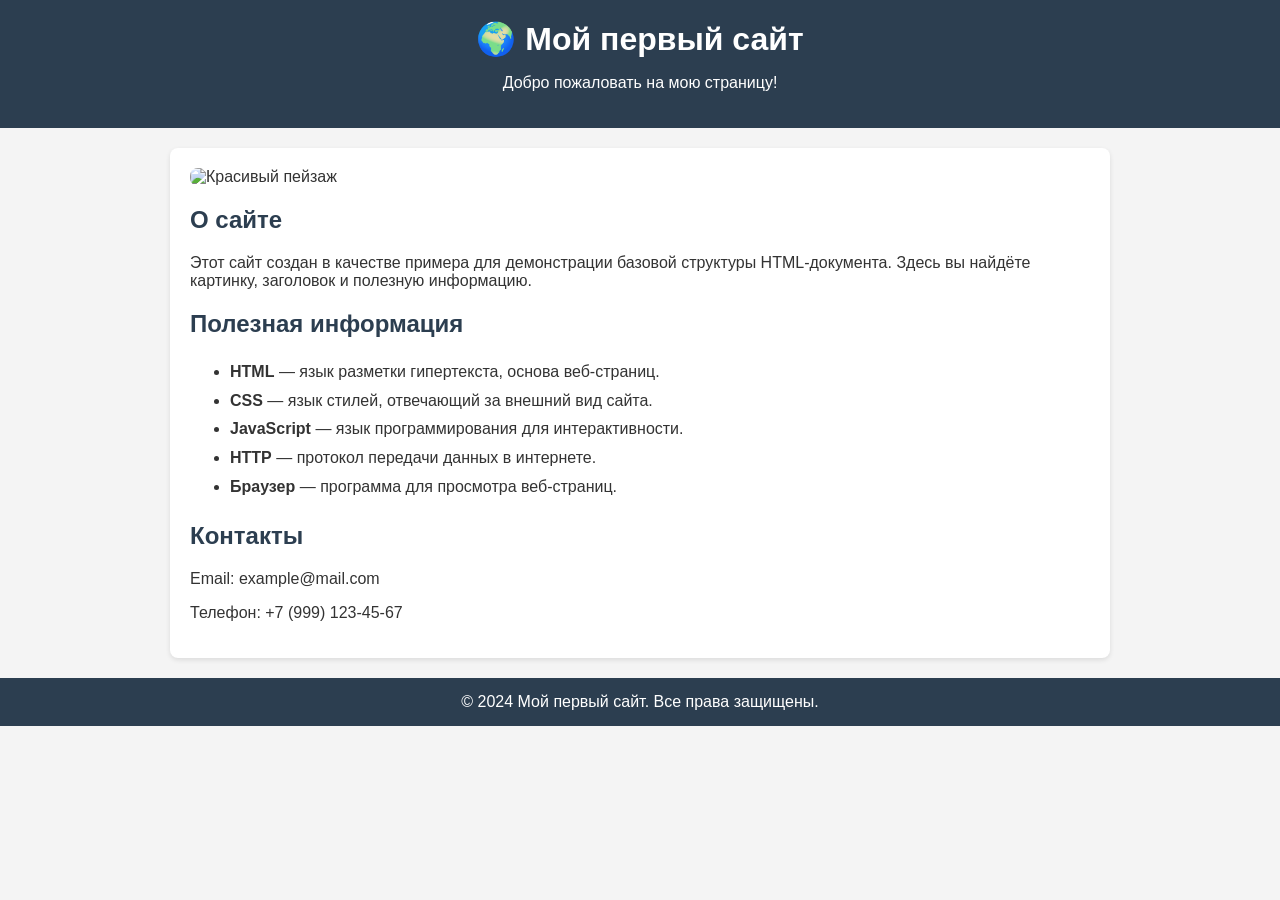
==== index.html @ 0024054e "Создание HTML-страницы index.html с изображением, заголовком сайта и информационным блоком" ====
<!DOCTYPE html>
<html lang="ru">
<head>
    <meta charset="UTF-8">
    <meta name="viewport" content="width=device-width, initial-scale=1.0">
    <title>Мой первый сайт</title>
    <style>
        body {
            font-family: Arial, sans-serif;
            margin: 0;
            padding: 0;
            background-color: #f4f4f4;
            color: #333;
        }
        header {
            background-color: #2c3e50;
            color: white;
            padding: 20px;
            text-align: center;
        }
        header h1 {
            margin: 0;
        }
        .container {
            max-width: 900px;
            margin: 20px auto;
            padding: 20px;
            background-color: white;
            border-radius: 8px;
            box-shadow: 0 2px 5px rgba(0,0,0,0.1);
        }
        .container img {
            display: block;
            max-width: 100%;
            height: auto;
            margin: 0 auto 20px;
            border-radius: 8px;
        }
        h2 {
            color: #2c3e50;
        }
        ul {
            line-height: 1.8;
        }
        footer {
            text-align: center;
            padding: 15px;
            background-color: #2c3e50;
            color: white;
            margin-top: 20px;
        }
    </style>
</head>
<body>

    <header>
        <h1>🌍 Мой первый сайт</h1>
        <p>Добро пожаловать на мою страницу!</p>
    </header>

    <div class="container">
        <!-- Картинка -->
        <img src="https://picsum.photos/800/400" alt="Красивый пейзаж">

        <!-- Название сайта -->
        <h2>О сайте</h2>
        <p>
            Этот сайт создан в качестве примера для демонстрации базовой структуры HTML-документа.
            Здесь вы найдёте картинку, заголовок и полезную информацию.
        </p>

        <!-- Набор информации -->
        <h2>Полезная информация</h2>
        <ul>
            <li><strong>HTML</strong> — язык разметки гипертекста, основа веб-страниц.</li>
            <li><strong>CSS</strong> — язык стилей, отвечающий за внешний вид сайта.</li>
            <li><strong>JavaScript</strong> — язык программирования для интерактивности.</li>
            <li><strong>HTTP</strong> — протокол передачи данных в интернете.</li>
            <li><strong>Браузер</strong> — программа для просмотра веб-страниц.</li>
        </ul>

        <h2>Контакты</h2>
        <p>Email: example@mail.com</p>
        <p>Телефон: +7 (999) 123-45-67</p>
    </div>

    <footer>
        &copy; 2024 Мой первый сайт. Все права защищены.
    </footer>

</body>
</html>
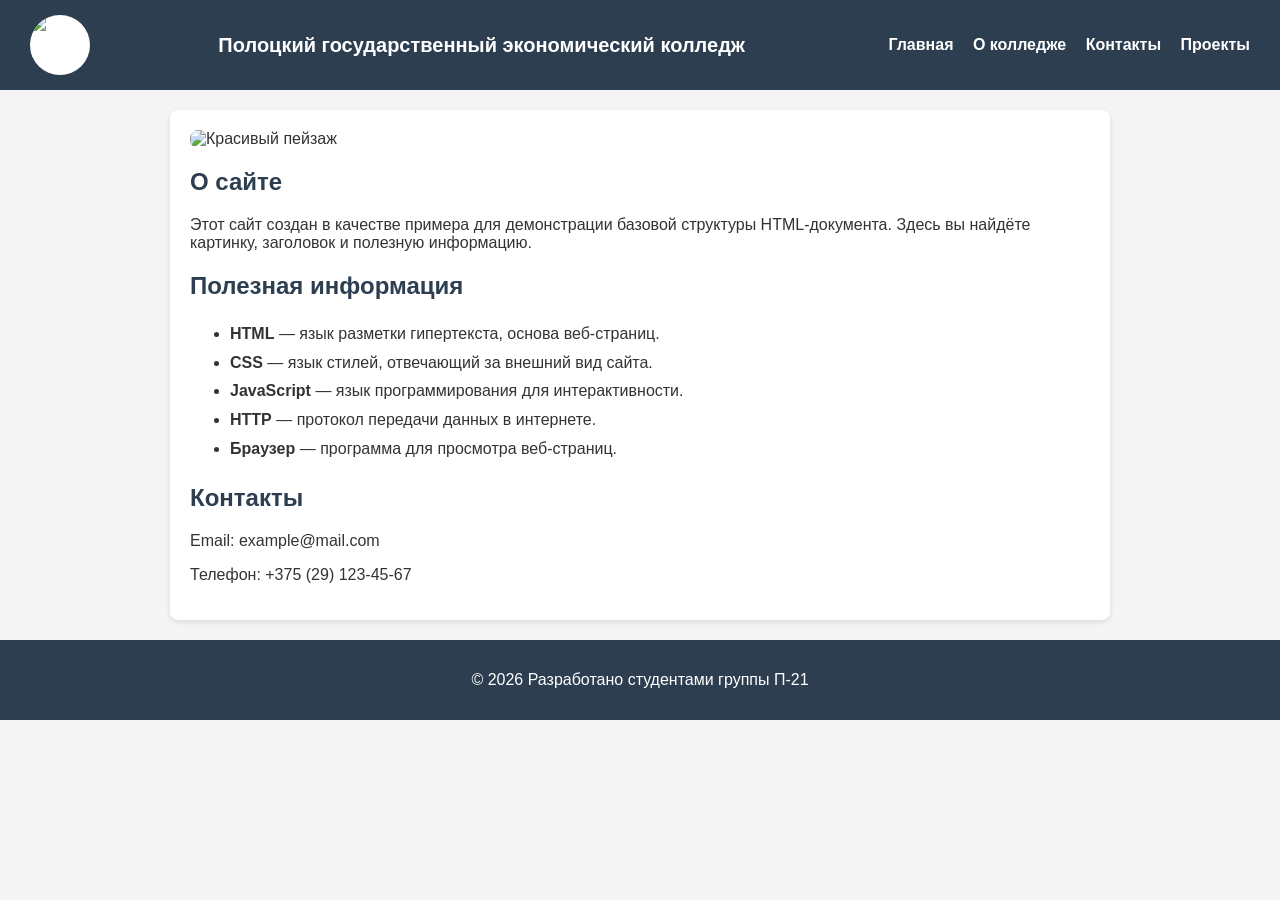
==== commit f67c0819: "Задача 1: Добавлен блок #header (логотип, название колледжа, меню). Задача 2: Вниз страниц добавлен " ====
--- a/index.html
+++ b/index.html
@@ -3,7 +3,7 @@
 <head>
     <meta charset="UTF-8">
     <meta name="viewport" content="width=device-width, initial-scale=1.0">
-    <title>Мой первый сайт</title>
+    <title>Главная — ПГЭК</title>
     <style>
         body {
             font-family: Arial, sans-serif;
@@ -12,15 +12,42 @@
             background-color: #f4f4f4;
             color: #333;
         }
-        header {
+        /* Стили для шапки */
+        #header {
+            display: flex;
+            align-items: center;
+            justify-content: space-between;
             background-color: #2c3e50;
             color: white;
-            padding: 20px;
-            text-align: center;
+            padding: 15px 30px;
+            flex-wrap: wrap;
         }
-        header h1 {
-            margin: 0;
-        }
+
+            #header .logo {
+                height: 60px;
+                width: 60px;
+                border-radius: 50%;
+                background: white;
+            }
+
+            #header h1 {
+                margin: 0;
+                font-size: 20px;
+                flex: 1;
+                text-align: center;
+            }
+
+            #header nav a {
+                color: white;
+                text-decoration: none;
+                margin-left: 15px;
+                font-weight: bold;
+            }
+
+                #header nav a:hover {
+                    text-decoration: underline;
+                }
+        /* Стили для контента */
         .container {
             max-width: 900px;
             margin: 20px auto;
@@ -29,19 +56,23 @@
             border-radius: 8px;
             box-shadow: 0 2px 5px rgba(0,0,0,0.1);
         }
-        .container img {
-            display: block;
-            max-width: 100%;
-            height: auto;
-            margin: 0 auto 20px;
-            border-radius: 8px;
-        }
+
+            .container img {
+                display: block;
+                max-width: 100%;
+                height: auto;
+                margin: 0 auto 20px;
+                border-radius: 8px;
+            }
+
         h2 {
             color: #2c3e50;
         }
+
         ul {
             line-height: 1.8;
         }
+        /* Стили для подвала */
         footer {
             text-align: center;
             padding: 15px;
@@ -53,23 +84,27 @@
 </head>
 <body>
 
-    <header>
-        <h1>🌍 Мой первый сайт</h1>
-        <p>Добро пожаловать на мою страницу!</p>
-    </header>
+    <!-- ЗАДАЧА 1: Блок #header -->
+    <div id="header">
+        <img src="https://via.placeholder.com/80x80?text=ПГЭК" alt="Логотип ПГЭК" class="logo">
+        <h1>Полоцкий государственный экономический колледж</h1>
+        <nav>
+            <a href="index.html">Главная</a>
+            <a href="about.html">О колледже</a>
+            <a href="contact.html">Контакты</a>
+            <a href="project.html">Проекты</a>
+        </nav>
+    </div>
 
     <div class="container">
-        <!-- Картинка -->
         <img src="https://picsum.photos/800/400" alt="Красивый пейзаж">
 
-        <!-- Название сайта -->
         <h2>О сайте</h2>
         <p>
             Этот сайт создан в качестве примера для демонстрации базовой структуры HTML-документа.
             Здесь вы найдёте картинку, заголовок и полезную информацию.
         </p>
 
-        <!-- Набор информации -->
         <h2>Полезная информация</h2>
         <ul>
             <li><strong>HTML</strong> — язык разметки гипертекста, основа веб-страниц.</li>
@@ -81,11 +116,12 @@
 
         <h2>Контакты</h2>
         <p>Email: example@mail.com</p>
-        <p>Телефон: +7 (999) 123-45-67</p>
+        <p>Телефон: +375 (29) 123-45-67</p>
     </div>
 
+    <!-- ЗАДАЧА 2: Блок footer -->
     <footer>
-        &copy; 2024 Мой первый сайт. Все права защищены.
+        <p>&copy; 2026 Разработано студентами группы П-21</p>
     </footer>
 
 </body>
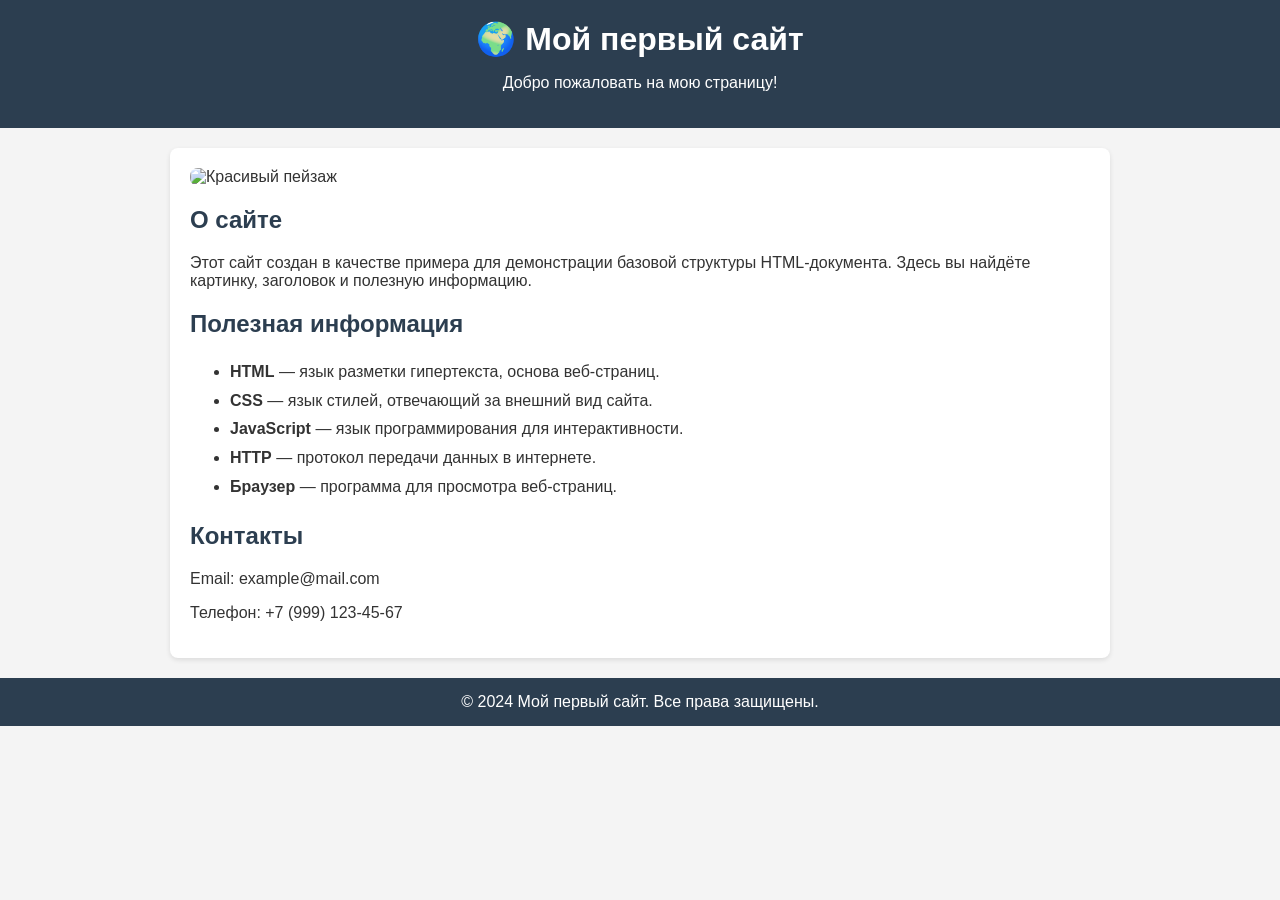
==== commit ae8c79a4: "Задача 1: Добавлен блок #header (логотип, название колледжа, меню). Задача 2: Вниз страниц добавлен " ====
--- a/index.html
+++ b/index.html
@@ -3,7 +3,7 @@
 <head>
     <meta charset="UTF-8">
     <meta name="viewport" content="width=device-width, initial-scale=1.0">
-    <title>Главная — ПГЭК</title>
+    <title>Мой первый сайт</title>
     <style>
         body {
             font-family: Arial, sans-serif;
@@ -12,42 +12,18 @@
             background-color: #f4f4f4;
             color: #333;
         }
-        /* Стили для шапки */
-        #header {
-            display: flex;
-            align-items: center;
-            justify-content: space-between;
+
+        header {
             background-color: #2c3e50;
             color: white;
-            padding: 15px 30px;
-            flex-wrap: wrap;
+            padding: 20px;
+            text-align: center;
         }
 
-            #header .logo {
-                height: 60px;
-                width: 60px;
-                border-radius: 50%;
-                background: white;
+            header h1 {
+                margin: 0;
             }
 
-            #header h1 {
-                margin: 0;
-                font-size: 20px;
-                flex: 1;
-                text-align: center;
-            }
-
-            #header nav a {
-                color: white;
-                text-decoration: none;
-                margin-left: 15px;
-                font-weight: bold;
-            }
-
-                #header nav a:hover {
-                    text-decoration: underline;
-                }
-        /* Стили для контента */
         .container {
             max-width: 900px;
             margin: 20px auto;
@@ -72,7 +48,7 @@
         ul {
             line-height: 1.8;
         }
-        /* Стили для подвала */
+
         footer {
             text-align: center;
             padding: 15px;
@@ -84,27 +60,23 @@
 </head>
 <body>
 
-    <!-- ЗАДАЧА 1: Блок #header -->
-    <div id="header">
-        <img src="https://via.placeholder.com/80x80?text=ПГЭК" alt="Логотип ПГЭК" class="logo">
-        <h1>Полоцкий государственный экономический колледж</h1>
-        <nav>
-            <a href="index.html">Главная</a>
-            <a href="about.html">О колледже</a>
-            <a href="contact.html">Контакты</a>
-            <a href="project.html">Проекты</a>
-        </nav>
-    </div>
+    <header>
+        <h1>🌍 Мой первый сайт</h1>
+        <p>Добро пожаловать на мою страницу!</p>
+    </header>
 
     <div class="container">
+        <!-- Картинка -->
         <img src="https://picsum.photos/800/400" alt="Красивый пейзаж">
 
+        <!-- Название сайта -->
         <h2>О сайте</h2>
         <p>
             Этот сайт создан в качестве примера для демонстрации базовой структуры HTML-документа.
             Здесь вы найдёте картинку, заголовок и полезную информацию.
         </p>
 
+        <!-- Набор информации -->
         <h2>Полезная информация</h2>
         <ul>
             <li><strong>HTML</strong> — язык разметки гипертекста, основа веб-страниц.</li>
@@ -116,12 +88,11 @@
 
         <h2>Контакты</h2>
         <p>Email: example@mail.com</p>
-        <p>Телефон: +375 (29) 123-45-67</p>
+        <p>Телефон: +7 (999) 123-45-67</p>
     </div>
 
-    <!-- ЗАДАЧА 2: Блок footer -->
     <footer>
-        <p>&copy; 2026 Разработано студентами группы П-21</p>
+        &copy; 2024 Мой первый сайт. Все права защищены.
     </footer>
 
 </body>
